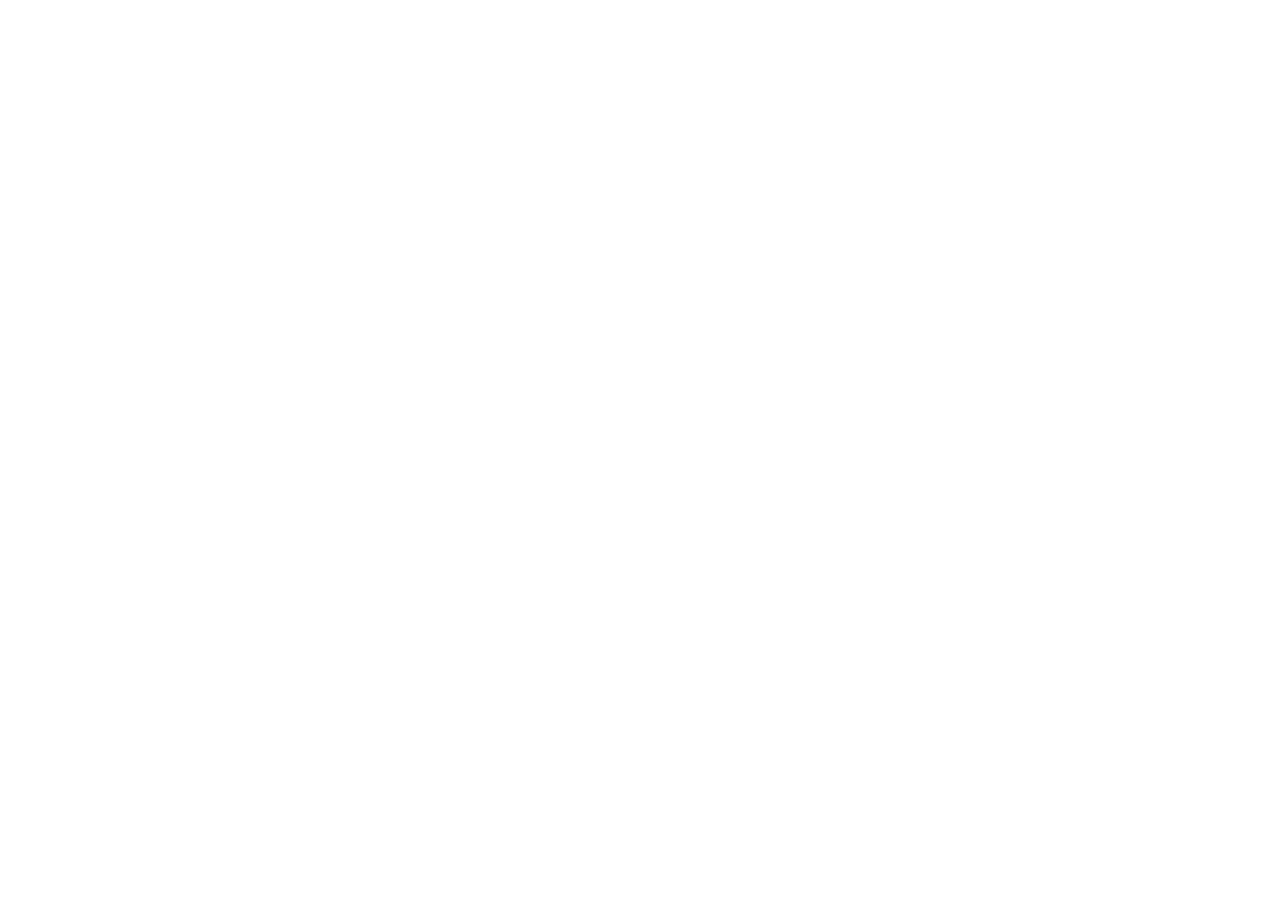
==== recipes/Biriyani.html @ d5167f1d "New index.html add cs" ====
<!DOCTYPE html>
<html lang="en">
<head>
    <meta charset="UTF-8">
    <meta http-equiv="X-UA-Compatible" content="IE=edge">
    <meta name="viewport" content="width=device-width, initial-scale=1.0">
    <title>Document</title>
</head>
<body>
    
</body>
</html>
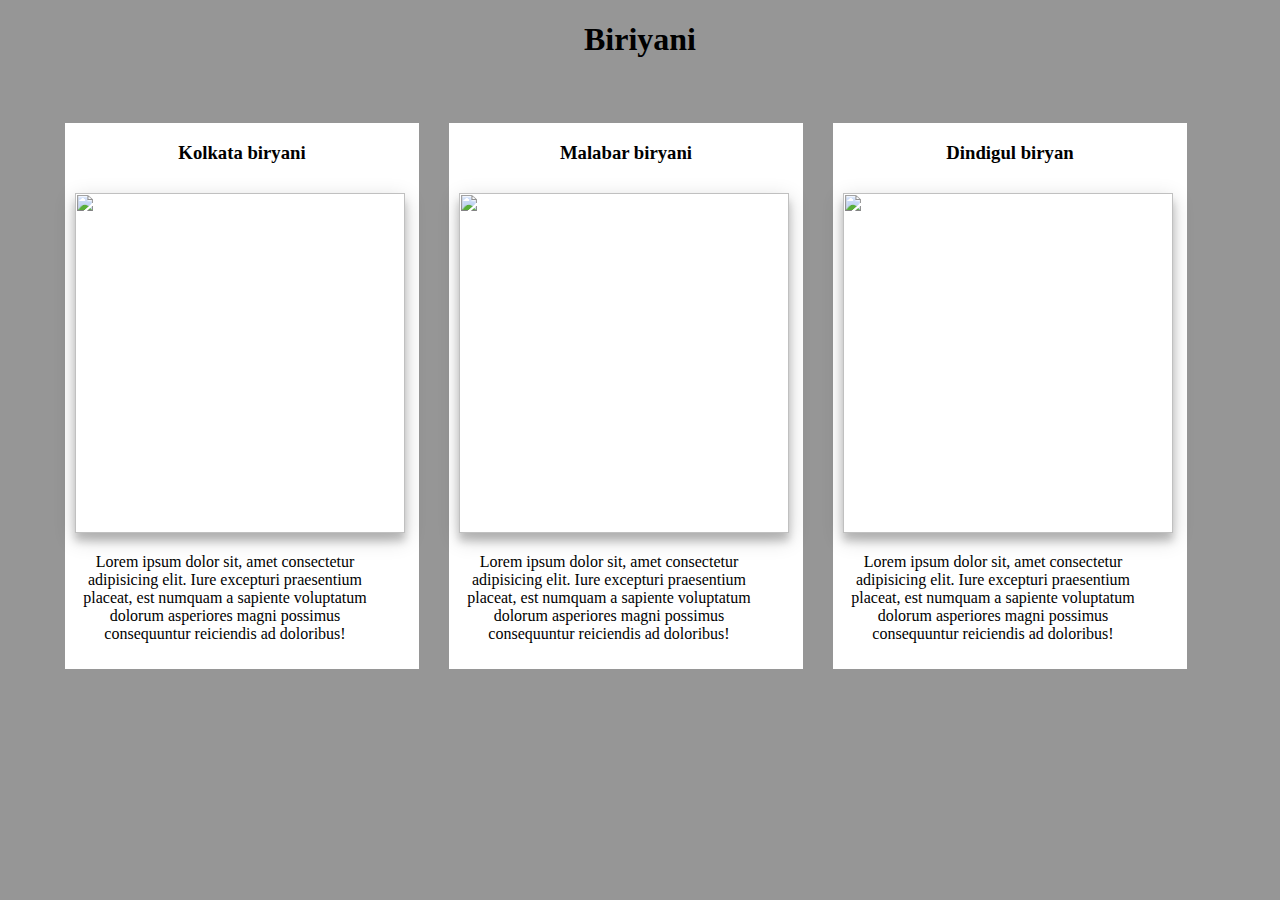
==== commit c5ee912a: "Create  Biriyani.html" ====
--- a/recipes/Biriyani.html
+++ b/recipes/Biriyani.html
@@ -4,9 +4,34 @@
     <meta charset="UTF-8">
     <meta http-equiv="X-UA-Compatible" content="IE=edge">
     <meta name="viewport" content="width=device-width, initial-scale=1.0">
-    <title>Document</title>
+    <link rel="stylesheet" href="/css/style.css">
+    <title>Biriyani</title>
 </head>
 <body>
-    
+    <h1>Biriyani</h1>
+    <div class="centerdiv">
+        <div class="subfirstcont">
+            <h3>Kolkata biryani</h3>
+            <div class="contbox">
+            <a href="recipes/Biriyani.html"><img src="https://www.mustardsingapore.com/wp-content/uploads/2020/12/Chicken-Biryani-2-768x768.png" class="subpageimg" alt=""></a>
+            <div class="content"><p>Lorem ipsum dolor sit, amet consectetur adipisicing elit. Iure excepturi praesentium placeat, est numquam a sapiente voluptatum dolorum asperiores magni possimus consequuntur reiciendis ad doloribus!</p></div>
+        </div>
+        </div>
+        <div class="subfirstcont">
+            <h3>Malabar biryani</h3>
+            <div class="contbox">
+                <a href="recipes/Biriyani.html"><img src="https://nishkitchen.com/wp-content/uploads/2015/09/Easy-chicken-biryani-1B-1.jpg" class="subpageimg" alt=""></a>
+                <div class="content"><p>Lorem ipsum dolor sit, amet consectetur adipisicing elit. Iure excepturi praesentium placeat, est numquam a sapiente voluptatum dolorum asperiores magni possimus consequuntur reiciendis ad doloribus!</p></div>
+            </div>
+        </div>
+        <div class="subfirstcont">
+            <h3>Dindigul biryan</h3>
+            <div class="contbox">
+                <a href="recipes/Biriyani.html"><img src="https://thalappakatti.com/wp-content/uploads/2017/01/thalappakatti-chicken-biriyani-bone.jpg" class="subpageimg" alt=""></a>
+                <div class="content"><p>Lorem ipsum dolor sit, amet consectetur adipisicing elit. Iure excepturi praesentium placeat, est numquam a sapiente voluptatum dolorum asperiores magni possimus consequuntur reiciendis ad doloribus!</p></div>
+            </div>
+            
+        </div>
+    </div>
 </body>
 </html>--- a/css/style.css
+++ b/css/style.css
@@ -0,0 +1,81 @@
+.topdiv{
+    background-color: black;
+    position: fixed;
+    width: 100%;
+  
+}
+.heading{
+    text-align:center;
+}
+body{
+    margin:0;
+    padding:0;
+    background-color: rgba(0, 0, 0, 0.41);
+}
+ul{
+    list-style-type: none;
+    float: right;
+  
+}
+li{
+    display: inline-block;
+    color:white;
+    padding-right:20px;
+}
+a{
+    text-decoration: none;
+    color:white;
+}
+.centerdiv{
+    flex-direction: column;
+    margin:50px;
+}
+.firstcont{
+    text-align: center;
+    float:left;
+    margin:30px;
+}
+.seccont{
+    text-align: center;
+    float:left;
+    margin:30px;
+}
+.thirdcont{
+   text-align: center;
+    float:left;
+    margin:30px;
+}
+.homepageimg{
+    height:340px;
+    width:330px;
+    border-radius:50%;
+    box-shadow:  0 4px 8px 0 rgba(0, 0, 0, 0.2), 0 6px 20px 0 rgba(0, 0, 0, 0.19);;
+}
+
+/* burgers page */
+
+.subpageimg{
+    height:340px;
+    width:330px;
+    
+    box-shadow:  0 8px 8px 0 rgba(0, 0, 0, 0.2), 0 6px 20px 0 rgba(0, 0, 0, 0.19);;
+}
+.contbox{
+    text-align: center;
+    float:left;
+    width:300px;
+    margin: 10px;;
+}
+.content{
+    background-color:white;
+}
+.subfirstcont{
+    text-align: center;
+    float:left;
+    margin:15px;
+    background-color:white;
+    width:30%;
+}
+h1{
+    text-align:center;
+}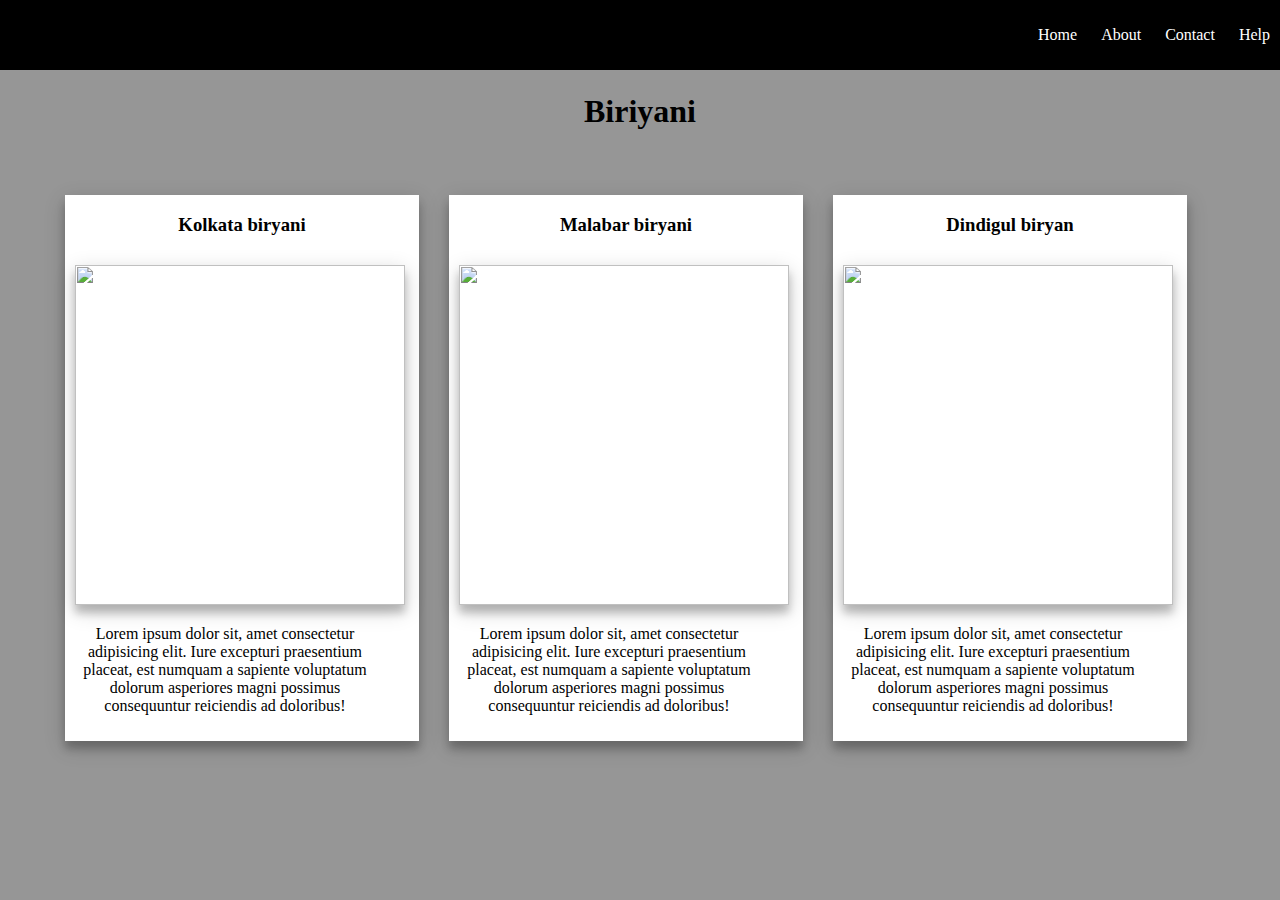
==== commit e030b96a: "Update README.md file" ====
--- a/recipes/Biriyani.html
+++ b/recipes/Biriyani.html
@@ -8,7 +8,18 @@
     <title>Biriyani</title>
 </head>
 <body>
-    <h1>Biriyani</h1>
+    <div class="overall">
+        <div class="topdiv">
+            <ul>
+                <li><a href="../index.html">Home</a></li>
+                <li><a href="#">About</a></li>
+                <li><a href="#">Contact</a></li>
+                <li><a href="#">Help</a></li>
+            </ul>
+            </div><br><br><br><br>
+            <div class="heading">
+                <h1>Biriyani</h1>
+            </div>
     <div class="centerdiv">
         <div class="subfirstcont">
             <h3>Kolkata biryani</h3>
--- a/css/style.css
+++ b/css/style.css
@@ -1,9 +1,12 @@
+/* navbar */
 .topdiv{
     background-color: black;
     position: fixed;
     width: 100%;
+    padding:10px;
   
 }
+/* index page */
 .heading{
     text-align:center;
 }
@@ -52,7 +55,7 @@
     box-shadow:  0 4px 8px 0 rgba(0, 0, 0, 0.2), 0 6px 20px 0 rgba(0, 0, 0, 0.19);;
 }
 
-/* burgers page */
+/* SUB pages burgers  biriyani pizza page  */
 
 .subpageimg{
     height:340px;
@@ -75,7 +78,11 @@
     margin:15px;
     background-color:white;
     width:30%;
+    box-shadow:  0 8px 8px 0 rgba(0, 0, 0, 0.2), 0 6px 20px 0 rgba(0, 0, 0, 0.19);;
+
 }
 h1{
     text-align:center;
-}+}
+
+
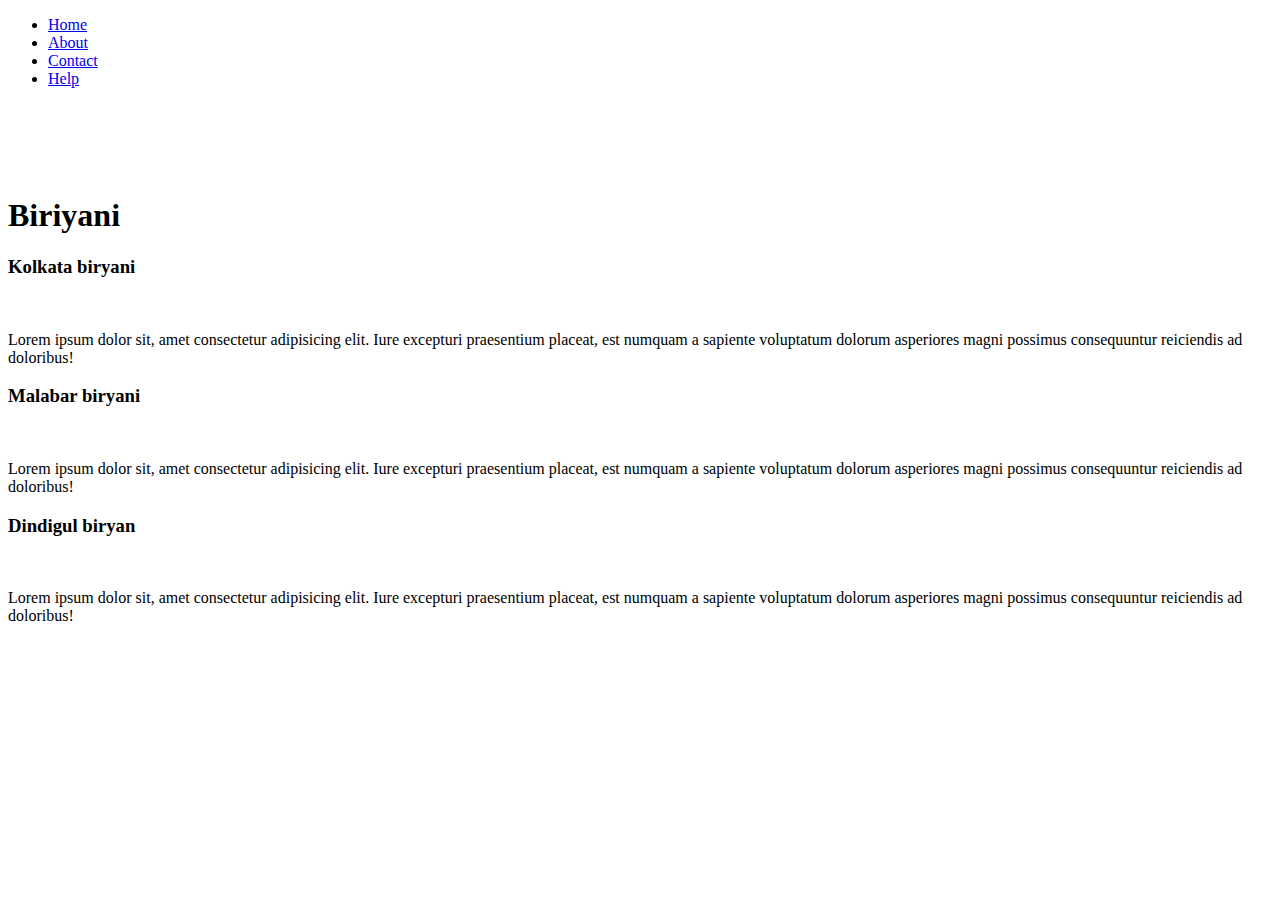
==== commit 6d49a156: "Update Biriyani.html" ====
--- a/recipes/Biriyani.html
+++ b/recipes/Biriyani.html
@@ -4,7 +4,7 @@
     <meta charset="UTF-8">
     <meta http-equiv="X-UA-Compatible" content="IE=edge">
     <meta name="viewport" content="width=device-width, initial-scale=1.0">
-    <link rel="stylesheet" href="/css/style.css">
+    <link rel="stylesheet" href="css/style.css">
     <title>Biriyani</title>
 </head>
 <body>
@@ -45,4 +45,4 @@
         </div>
     </div>
 </body>
-</html>+</html>
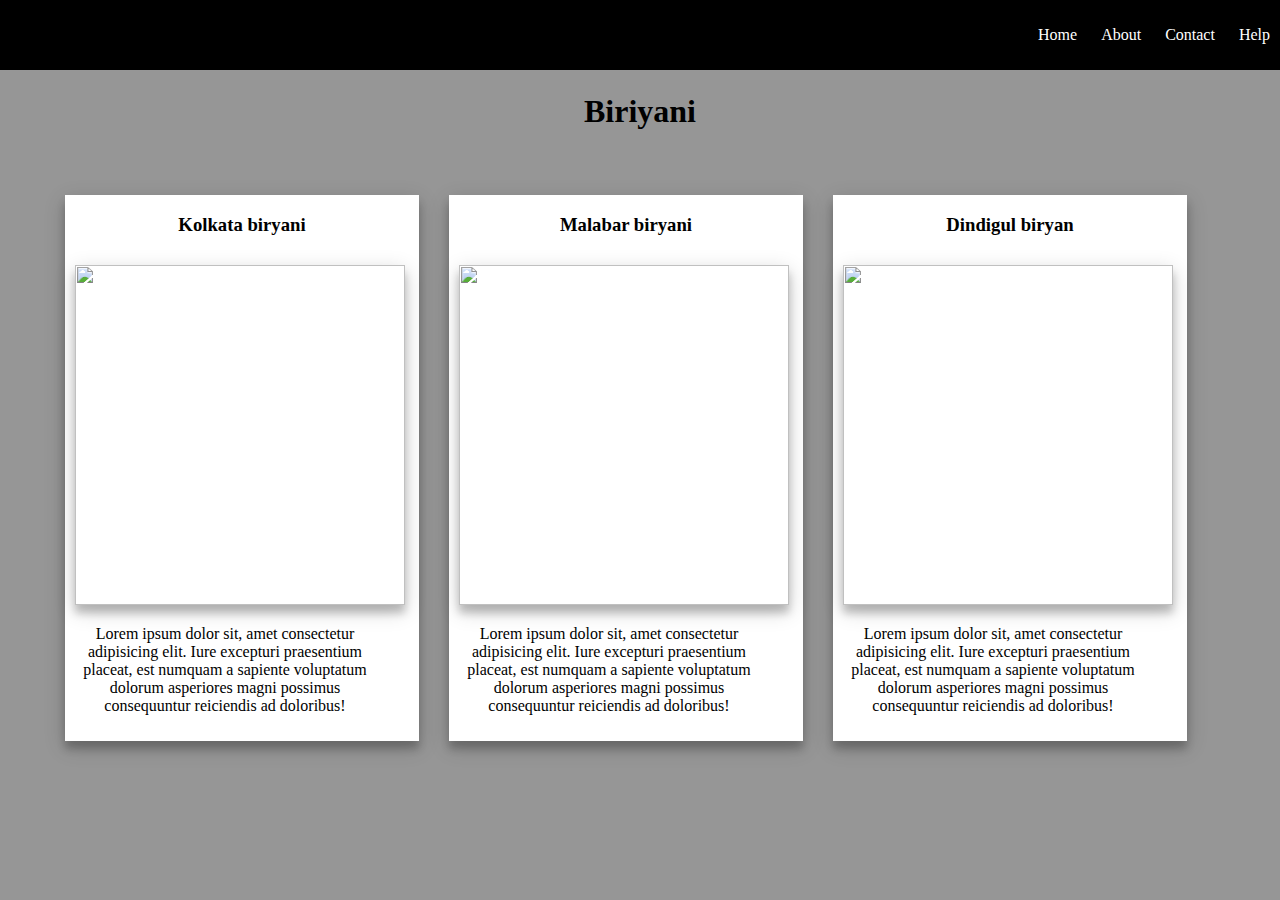
==== commit d0255ca8: "Update Biriyani.html" ====
--- a/recipes/Biriyani.html
+++ b/recipes/Biriyani.html
@@ -4,7 +4,7 @@
     <meta charset="UTF-8">
     <meta http-equiv="X-UA-Compatible" content="IE=edge">
     <meta name="viewport" content="width=device-width, initial-scale=1.0">
-    <link rel="stylesheet" href="css/style.css">
+    <link rel="stylesheet" href="../css/style.css">
     <title>Biriyani</title>
 </head>
 <body>
--- a/css/style.css
+++ b/css/style.css
@@ -0,0 +1,88 @@
+/* navbar */
+.topdiv{
+    background-color: black;
+    position: fixed;
+    width: 100%;
+    padding:10px;
+  
+}
+/* index page */
+.heading{
+    text-align:center;
+}
+body{
+    margin:0;
+    padding:0;
+    background-color: rgba(0, 0, 0, 0.41);
+}
+ul{
+    list-style-type: none;
+    float: right;
+  
+}
+li{
+    display: inline-block;
+    color:white;
+    padding-right:20px;
+}
+a{
+    text-decoration: none;
+    color:white;
+}
+.centerdiv{
+    flex-direction: column;
+    margin:50px;
+}
+.firstcont{
+    text-align: center;
+    float:left;
+    margin:30px;
+}
+.seccont{
+    text-align: center;
+    float:left;
+    margin:30px;
+}
+.thirdcont{
+   text-align: center;
+    float:left;
+    margin:30px;
+}
+.homepageimg{
+    height:340px;
+    width:330px;
+    border-radius:50%;
+    box-shadow:  0 4px 8px 0 rgba(0, 0, 0, 0.2), 0 6px 20px 0 rgba(0, 0, 0, 0.19);;
+}
+
+/* SUB pages burgers  biriyani pizza page  */
+
+.subpageimg{
+    height:340px;
+    width:330px;
+    
+    box-shadow:  0 8px 8px 0 rgba(0, 0, 0, 0.2), 0 6px 20px 0 rgba(0, 0, 0, 0.19);;
+}
+.contbox{
+    text-align: center;
+    float:left;
+    width:300px;
+    margin: 10px;;
+}
+.content{
+    background-color:white;
+}
+.subfirstcont{
+    text-align: center;
+    float:left;
+    margin:15px;
+    background-color:white;
+    width:30%;
+    box-shadow:  0 8px 8px 0 rgba(0, 0, 0, 0.2), 0 6px 20px 0 rgba(0, 0, 0, 0.19);;
+
+}
+h1{
+    text-align:center;
+}
+
+
